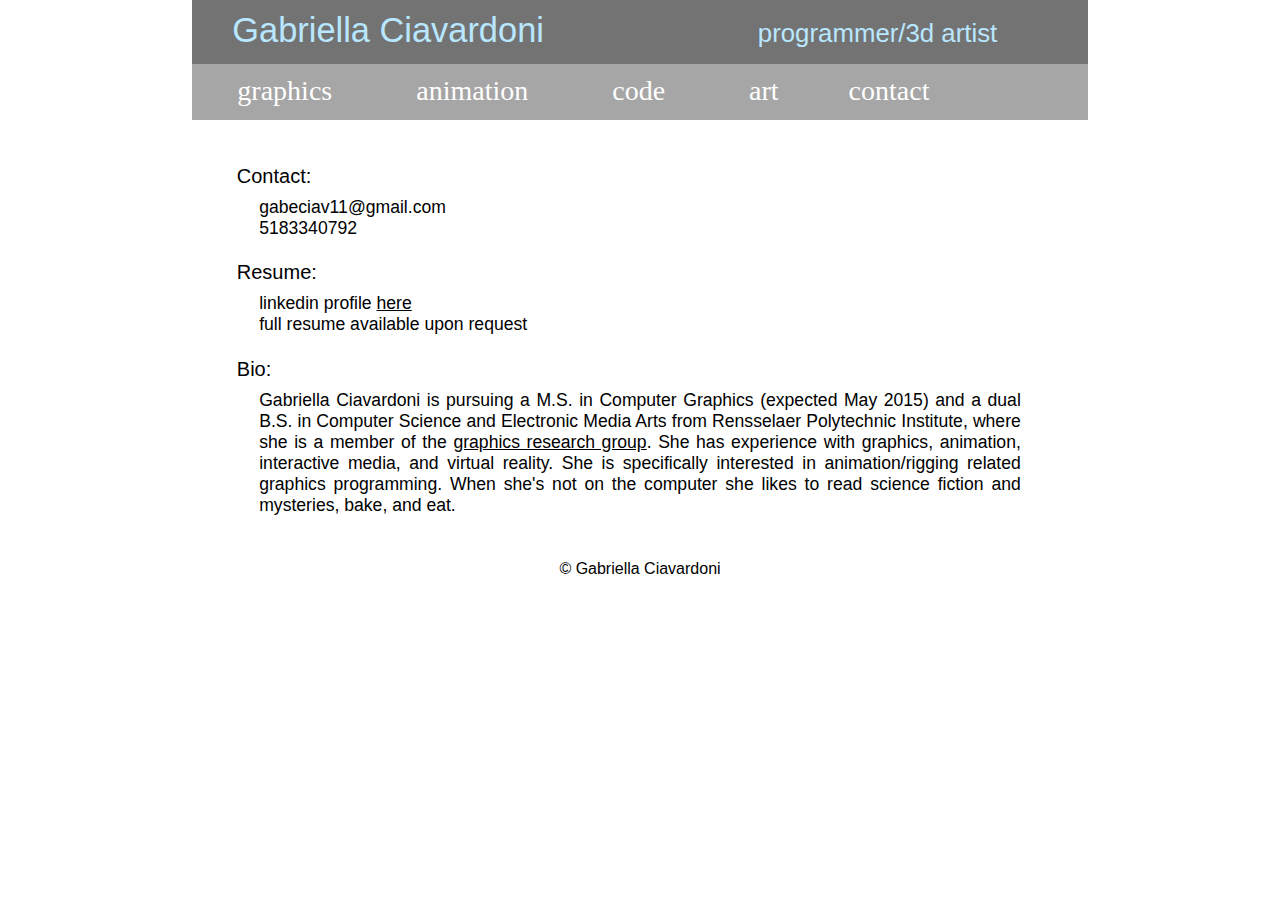
==== index.html @ e216ff77 "index commit" ====
﻿<!DOCTYPE HTML>
<html>
<head>
<meta http-equiv="Content-Type" content="text/html; charset=utf-8">
<title>gciavardoni.com</title>
<link href="stylesheet.css" rel="stylesheet" type="text/css">
</head>

<body>

<div id = "mainContainer">

	<div id = "header">Gabriella Ciavardoni<div style="font-size: 0.75em; display: inline-block; padding-left: 25%; text-align: right;">programmer/3d artist</div></div>

    <div id = "nav">
            <a href="graphics.html"><div id = "pageLink", style = "display: inline-block;">graphics</div></a>
            <a href="animation.html"><div id = "pageLink" style = "display: inline-block;">animation</div></a>
            <a href="code.html"><div id = "pageLink", style = "display: inline-block;">code</div></a>
            <a href="art.html"><div id = "pageLink" style = "display: inline-block;">art</div></a>
            <a href="index.html"><div id = "lastLink" style = "display: inline-block;">contact</div></a>
    </div>

	<div id = "pageContent">Contact:</div>			
    <div id = "general">gabeciav11@gmail.com<br>5183340792</div>
    <div id = "pageContent" style="padding-top: 2.5%;">Resume:</div>
	<div id = "general">linkedin profile <a href="http://www.linkedin.com/profile/view?id=151424226&trk=nav_responsive_tab_profile" target="_blank" style = "color: #000; text-decoration:underline;">here</a><br>full resume available upon request</div>
    <div id = "pageContent" style="padding-top: 2.5%;">Bio:</div>
	<div id = "general">Gabriella Ciavardoni is pursuing a M.S. in Computer Graphics (expected May 2015) and a dual B.S. in Computer Science and Electronic Media Arts from Rensselaer Polytechnic Institute, where she is a member of the <a href="http://www.cs.rpi.edu/graphics/" target='_blank' style='color: #000; text-decoration:underline'>graphics research group</a>. She has experience with graphics, animation, interactive media, and virtual reality. She is specifically interested in animation/rigging related graphics programming. When she's not on the computer she likes to read science fiction and mysteries, bake, and eat.</div>

    <div id = "footer">© Gabriella Ciavardoni</div>

</div>

</body>

</html>
---- stylesheet.css ----
@charset "utf-8";
/* CSS Document */

/* Setup */
body {
	background-image: url(images/background.png);
	background-size: 30%;
	
	font-size: 100%;
	margin: 0 auto;
	position: relative;
}

/* Main Bin */
#mainContainer {
	height: auto;
	/* width: 70%; */
	margin-left: 15%;
	margin-right: 15%;
		
	background-color: rgba(255, 255, 255, 0.85);
	font-size: 1.0em;
	/*font-size: 2.5em;*/
	font-family:Arial, Helvetica, sans-serif;
	font-weight:lighter;
}

#header {	
	/* starting at top, clockwise */
	/*padding: 25px 75px 50px 75px;	*/
	padding: 1.25% 0% 1.5% 4.5%;
	
	background-color: rgba(0, 0, 0, 0.55);
	
	font-size: 2.15em;
	font-family: Helvetica;
	color: #b8e7ff;
}

/* Navigation Bar */
#nav {
	padding: 1.25% 3.5% 1.5% 3.5%;
	background-color: rgba(0, 0, 0, 0.35);
	
	font-size: 1.75em;
	font-family: Raleway;
	color: #FFF;
}

#pageLink {
	padding-right: 2.25em;
	padding-left: 0.5em;
	text-align: center;
}

#lastLink {
	text-align: center;
}
/* End Navigation Bar */


/* General Content */
#pageContent {
 /*	padding: 50px 75px 0px 75px; */
	padding: 5% 5% 0% 5%;
	font-size: 1.25em;
	text-align: justify;
}

#general {
	padding: 1% 7.5% 0% 7.5%;
	font-size: 1.10em;
	text-align: justify;
	font-family:Arial, Helvetica, sans-serif;
	font-weight: 50%;
}

/* Video Content */
#videoBin {
	width: 50%;
	padding-bottom: 35%;
	margin-left: 5%;
	box-sizing: border-box;
	position: relative;
	display: inline-block;
	margin-bottom: 5%;
}

#descr {
	vertical-align: top;
	width: 35%;
	padding-left: 5%;
/*	padding: 25px 0px 25px 200px;*/
	display: inline-block;
	text-align: center:
}
/* End Video Content */

/* Image Content */
#gallery {
	padding: 5% 5% 5% 5%;
	width: 112.5%;
}
/* End Image Content */

#footer {
	height: auto;
/*	padding: 100px 75px 30px 75px; */
	padding: 5% 7.5% 3% 7.5%;
	text-align: center;
}


/* Link Settings */
a:link {color: #FFF; text-decoration:none;} /* unvisited link */
a:visited {color: #FFF;} /* visited link */
a:hover {color:#b8e7ff;} /* mouse over link */


/* Font Settings */
@font-face {
    font-family:'Raleway Thin';
	src: url('raleway_thin-webfont.eot');
	src: url('raleway_thin-webfont.eot?#iefix') format('embedded-opentype'), url('raleway_thin-webfont.woff') format('woff'), url('raleway_thin-webfont.ttf') format('truetype'), url('raleway_thin-webfont.svg#raleway_thin') format('svg');
	font-weight: normal;
	font-style: normal;
}
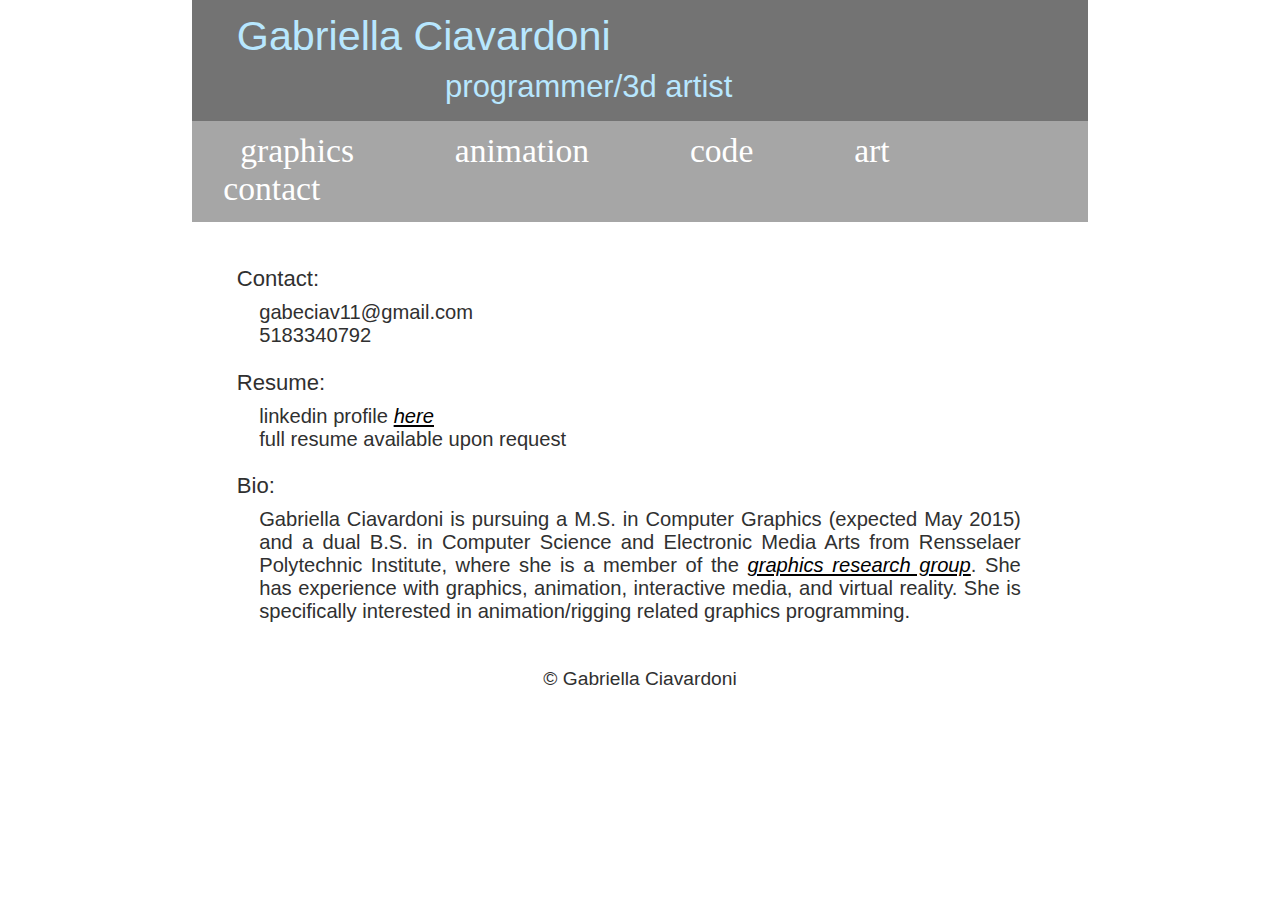
==== commit 4af699b8: "updates" ====
--- a/index.html
+++ b/index.html
@@ -2,7 +2,7 @@
 <html>
 <head>
 <meta http-equiv="Content-Type" content="text/html; charset=utf-8">
-<title>gciavardoni.com</title>
+<title>Gabriella Ciavardoni</title>
 <link href="stylesheet.css" rel="stylesheet" type="text/css">
 </head>
 
@@ -13,21 +13,23 @@
 	<div id = "header">Gabriella Ciavardoni<div style="font-size: 0.75em; display: inline-block; padding-left: 25%; text-align: right;">programmer/3d artist</div></div>
 
     <div id = "nav">
-            <a href="graphics.html"><div id = "pageLink", style = "display: inline-block;">graphics</div></a>
-            <a href="animation.html"><div id = "pageLink" style = "display: inline-block;">animation</div></a>
-            <a href="code.html"><div id = "pageLink", style = "display: inline-block;">code</div></a>
-            <a href="art.html"><div id = "pageLink" style = "display: inline-block;">art</div></a>
-            <a href="index.html"><div id = "lastLink" style = "display: inline-block;">contact</div></a>
+            <a class="nav" href="graphics.html"><div id = "pageLink", style = "display: inline-block;">graphics</div></a>
+            <a class="nav" href="animation.html"><div id = "pageLink" style = "display: inline-block;">animation</div></a>
+            <a class="nav" href="code.html"><div id = "pageLink", style = "display: inline-block;">code</div></a>
+            <a class="nav" href="art.html"><div id = "pageLink" style = "display: inline-block;">art</div></a>
+            <a class="nav" href="index.html"><div id = "lastLink" style = "display: inline-block;">contact</div></a>
     </div>
 
-	<div id = "pageContent">Contact:</div>			
-    <div id = "general">gabeciav11@gmail.com<br>5183340792</div>
-    <div id = "pageContent" style="padding-top: 2.5%;">Resume:</div>
-	<div id = "general">linkedin profile <a href="http://www.linkedin.com/profile/view?id=151424226&trk=nav_responsive_tab_profile" target="_blank" style = "color: #000; text-decoration:underline;">here</a><br>full resume available upon request</div>
-    <div id = "pageContent" style="padding-top: 2.5%;">Bio:</div>
-	<div id = "general">Gabriella Ciavardoni is pursuing a M.S. in Computer Graphics (expected May 2015) and a dual B.S. in Computer Science and Electronic Media Arts from Rensselaer Polytechnic Institute, where she is a member of the <a href="http://www.cs.rpi.edu/graphics/" target='_blank' style='color: #000; text-decoration:underline'>graphics research group</a>. She has experience with graphics, animation, interactive media, and virtual reality. She is specifically interested in animation/rigging related graphics programming. When she's not on the computer she likes to read science fiction and mysteries, bake, and eat.</div>
+    <div id = "content">
+    	<div id = "pageContent">Contact:</div>			
+        <div id = "general">gabeciav11@gmail.com<br>5183340792</div>
+        <div id = "pageContent" style="padding-top: 2.5%;">Resume:</div>
+    	<div id = "general">linkedin profile <a class="gen" href="http://www.linkedin.com/profile/view?id=151424226&trk=nav_responsive_tab_profile" target="_blank">here</a><br>full resume available upon request</div>
+        <div id = "pageContent" style="padding-top: 2.5%;">Bio:</div>
+    	<div id = "general">Gabriella Ciavardoni is pursuing a M.S. in Computer Graphics (expected May 2015) and a dual B.S. in Computer Science and Electronic Media Arts from Rensselaer Polytechnic Institute, where she is a member of the <a class="gen" href="http://www.cs.rpi.edu/graphics/" target='_blank'>graphics research group</a>. She has experience with graphics, animation, interactive media, and virtual reality. She is specifically interested in animation/rigging related graphics programming.</div>
 
-    <div id = "footer">© Gabriella Ciavardoni</div>
+        <div id = "footer">© Gabriella Ciavardoni</div>
+    </div>
 
 </div>
 
--- a/stylesheet.css
+++ b/stylesheet.css
@@ -19,21 +19,26 @@
 	margin-right: 15%;
 		
 	background-color: rgba(255, 255, 255, 0.85);
-	font-size: 1.0em;
+	font-size: 1.2em;
 	/*font-size: 2.5em;*/
 	font-family:Arial, Helvetica, sans-serif;
 	font-weight:lighter;
+	color: #303030;
+}
+
+#content {
+	background-color: rgba(255, 255, 255, 0.20);
 }
 
 #header {	
 	/* starting at top, clockwise */
 	/*padding: 25px 75px 50px 75px;	*/
-	padding: 1.25% 0% 1.5% 4.5%;
+	padding: 1.5% 2.0% 1.5% 5.0%;
 	
 	background-color: rgba(0, 0, 0, 0.55);
 	
 	font-size: 2.15em;
-	font-family: Helvetica;
+	font-family: Arial, Helvetica, sans-serif;;
 	color: #b8e7ff;
 }
 
@@ -63,13 +68,13 @@
 #pageContent {
  /*	padding: 50px 75px 0px 75px; */
 	padding: 5% 5% 0% 5%;
-	font-size: 1.25em;
+	font-size: 1.15em;
 	text-align: justify;
 }
 
 #general {
 	padding: 1% 7.5% 0% 7.5%;
-	font-size: 1.10em;
+	font-size: 1.05em;
 	text-align: justify;
 	font-family:Arial, Helvetica, sans-serif;
 	font-weight: 50%;
@@ -87,12 +92,13 @@
 }
 
 #descr {
+	/*font-size: 1.0em;*/
 	vertical-align: top;
 	width: 35%;
 	padding-left: 5%;
 /*	padding: 25px 0px 25px 200px;*/
 	display: inline-block;
-	text-align: center:
+	font-size: 1.05em;
 }
 /* End Video Content */
 
@@ -112,10 +118,16 @@
 
 
 /* Link Settings */
-a:link {color: #FFF; text-decoration:none;} /* unvisited link */
-a:visited {color: #FFF;} /* visited link */
-a:hover {color:#b8e7ff;} /* mouse over link */
 
+/* navigation links */
+a.nav:link {color: #FFF; text-decoration: none;} /* unvisited link */
+a.nav:visited {color: #FFF;} /* visited link */
+a.nav:hover {color: #b8e7ff;} /* mouse over link */
+
+/* text contents links */
+a.gen:link {color: #000; text-decoration: underline; font-style: oblique;}
+a.gen:visited {color: #000; text-decoration: underline; font-style: oblique;}
+a.gen:hover {color: #1f5c99;}
 
 /* Font Settings */
 @font-face {
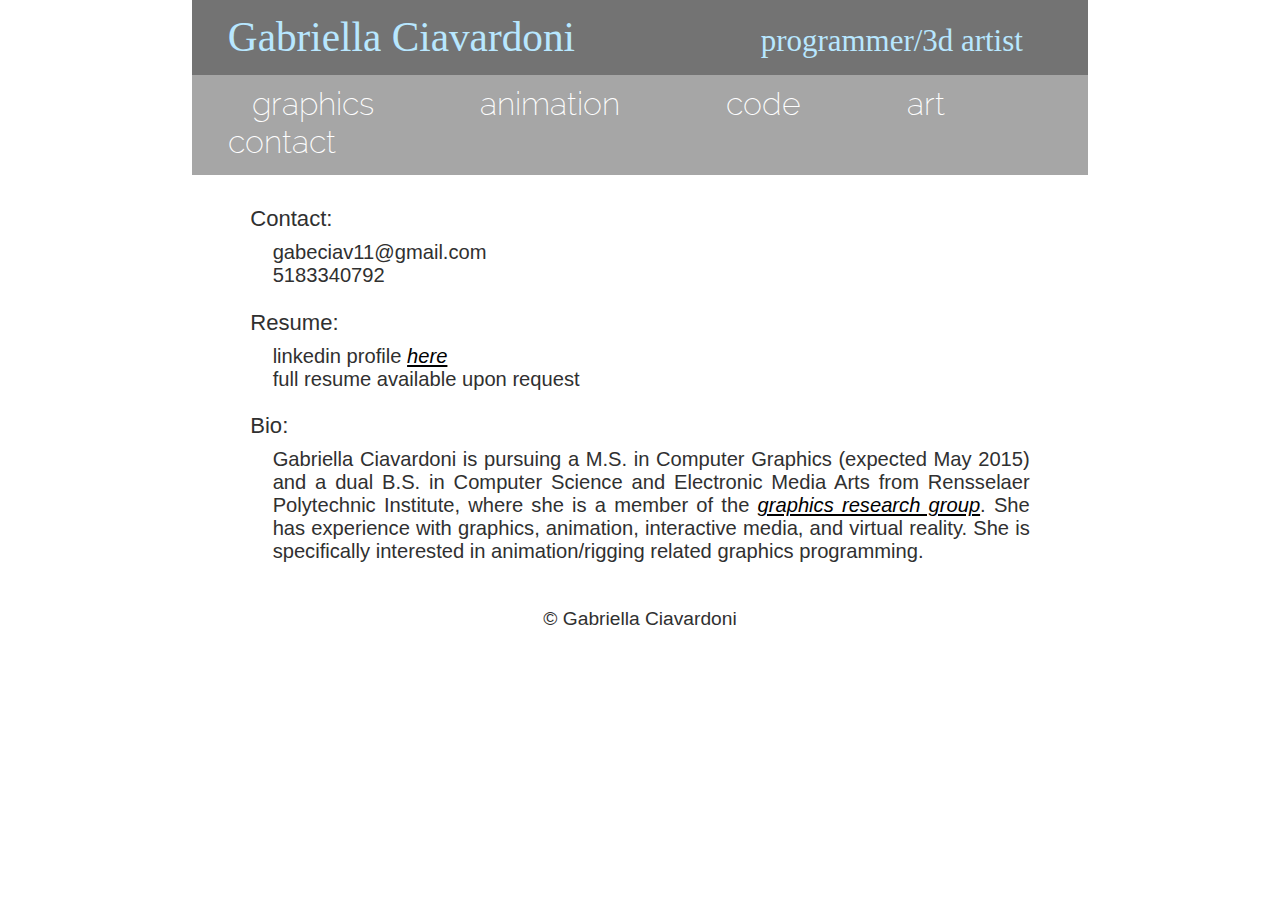
==== commit b5e8cf69: "self-hosted fonts" ====
--- a/index.html
+++ b/index.html
@@ -10,7 +10,7 @@
 
 <div id = "mainContainer">
 
-	<div id = "header">Gabriella Ciavardoni<div style="font-size: 0.75em; display: inline-block; padding-left: 25%; text-align: right;">programmer/3d artist</div></div>
+	<div id = "header">Gabriella Ciavardoni<div style="font-size: 0.75em; display: inline-block; padding-left: 22.5%; text-align: right;">programmer/3d artist</div></div>
 
     <div id = "nav">
             <a class="nav" href="graphics.html"><div id = "pageLink", style = "display: inline-block;">graphics</div></a>
--- a/stylesheet.css
+++ b/stylesheet.css
@@ -21,8 +21,7 @@
 	background-color: rgba(255, 255, 255, 0.85);
 	font-size: 1.2em;
 	/*font-size: 2.5em;*/
-	font-family:Arial, Helvetica, sans-serif;
-	font-weight:lighter;
+	font-family: 'ralewayregular', sans-serif;
 	color: #303030;
 }
 
@@ -32,29 +31,28 @@
 
 #header {	
 	/* starting at top, clockwise */
-	/*padding: 25px 75px 50px 75px;	*/
-	padding: 1.5% 2.0% 1.5% 5.0%;
+	padding: 1.5% 3.9% 1.5% 4%;
 	
 	background-color: rgba(0, 0, 0, 0.55);
-	
+	font-family: "Muli";
 	font-size: 2.15em;
-	font-family: Arial, Helvetica, sans-serif;;
 	color: #b8e7ff;
 }
 
 /* Navigation Bar */
 #nav {
-	padding: 1.25% 3.5% 1.5% 3.5%;
+	padding: 1.10% 4.0% 1.6% 4.0%;
 	background-color: rgba(0, 0, 0, 0.35);
 	
-	font-size: 1.75em;
-	font-family: Raleway;
+	font-family: 'ralewayextralight';	
+	font-size: 1.65em;
+	/*font-weight: 200;*/
 	color: #FFF;
 }
 
 #pageLink {
-	padding-right: 2.25em;
-	padding-left: 0.5em;
+	padding-right: 2.35em;
+	padding-left: 0.75em;
 	text-align: center;
 }
 
@@ -66,18 +64,17 @@
 
 /* General Content */
 #pageContent {
- /*	padding: 50px 75px 0px 75px; */
-	padding: 5% 5% 0% 5%;
+	padding: 3.5% 6.5% 0% 6.5%;
 	font-size: 1.15em;
+	/*font-weight:400;*/
 	text-align: justify;
 }
 
 #general {
-	padding: 1% 7.5% 0% 7.5%;
+	padding: 1% 6.5% 0% 9%;
 	font-size: 1.05em;
 	text-align: justify;
-	font-family:Arial, Helvetica, sans-serif;
-	font-weight: 50%;
+	/*font-weight: 50%*/
 }
 
 /* Video Content */
@@ -129,11 +126,36 @@
 a.gen:visited {color: #000; text-decoration: underline; font-style: oblique;}
 a.gen:hover {color: #1f5c99;}
 
+
 /* Font Settings */
+
+/* Generated by Font Squirrel (http://www.fontsquirrel.com) */
 @font-face {
-    font-family:'Raleway Thin';
-	src: url('raleway_thin-webfont.eot');
-	src: url('raleway_thin-webfont.eot?#iefix') format('embedded-opentype'), url('raleway_thin-webfont.woff') format('woff'), url('raleway_thin-webfont.ttf') format('truetype'), url('raleway_thin-webfont.svg#raleway_thin') format('svg');
-	font-weight: normal;
-	font-style: normal;
+    font-family: 'ralewayregular';
+    src: url('raleway-regular-webfont.eot');
+    src: url('raleway-regular-webfont.eot?#iefix') format('embedded-opentype'),
+         url('raleway-regular-webfont.woff') format('woff'),
+         url('raleway-regular-webfont.ttf') format('truetype'),
+         url('raleway-regular-webfont.svg#ralewayregular') format('svg');
 }
+
+@font-face{
+    font-family: 'ralewayextralight';
+    src: url('raleway-extralight-webfont.eot');
+    src: url('raleway-extralight-webfont.svg#ralewayextralight') format('svg'),
+    	 url('raleway-extralight-webfont.eot?#iefix') format('embedded-opentype'),
+         url('raleway-extralight-webfont.woff') format('woff'),
+         url('raleway-extralight-webfont.ttf') format('truetype');
+}
+
+@font-face {
+    font-family: 'ralewaylight';
+    src: url('raleway-light-webfont.eot');
+    src: url('raleway-light-webfont.svg#ralewaylight') format('svg'),
+    	 url('raleway-light-webfont.eot?#iefix') format('embedded-opentype'),
+         url('raleway-light-webfont.woff') format('woff'),
+         url('raleway-light-webfont.ttf') format('truetype');
+}
+
+
+
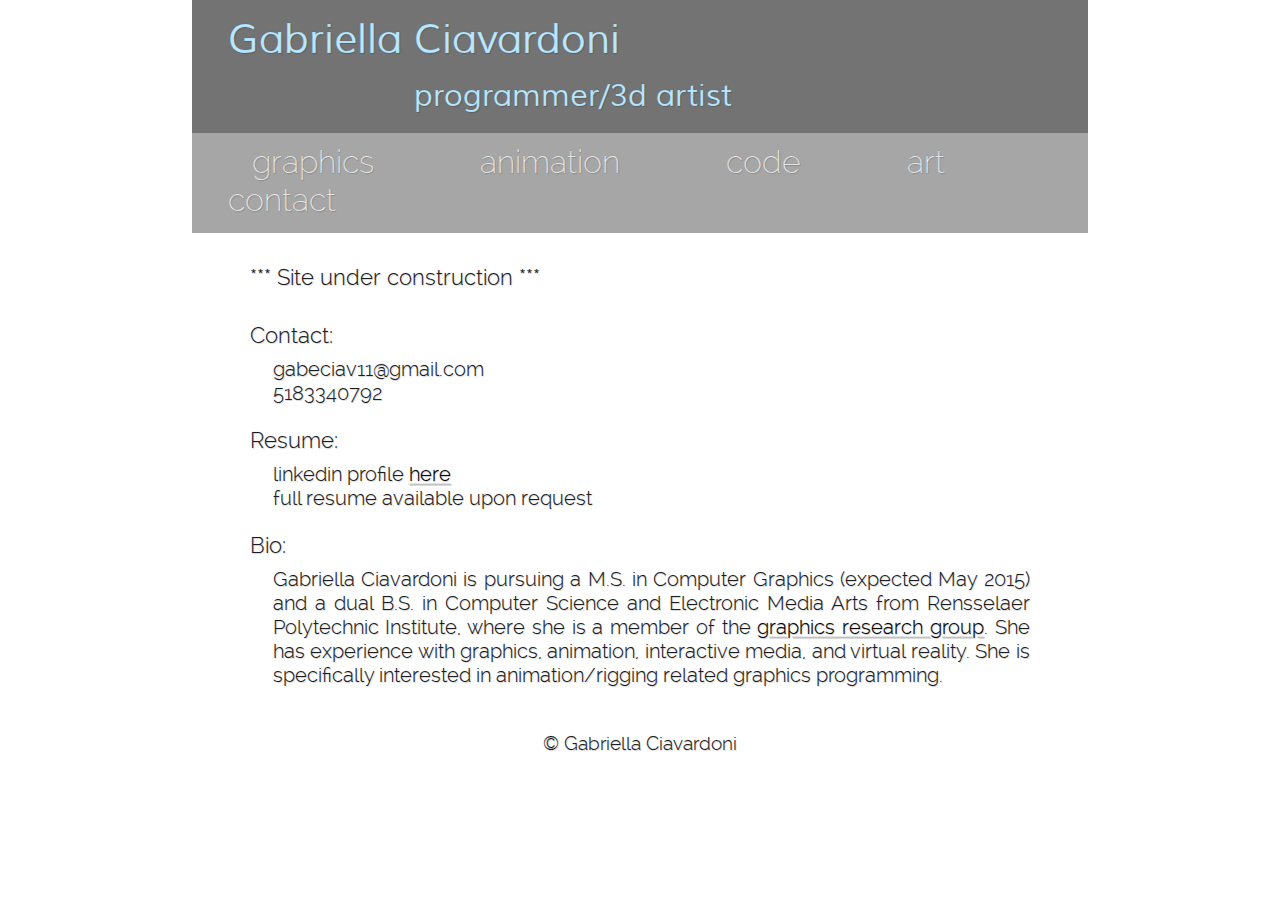
==== commit 1fe9cd6d: "art page added" ====
--- a/index.html
+++ b/index.html
@@ -21,6 +21,7 @@
     </div>
 
     <div id = "content">
+        <div id = "pageContent">*** Site under construction ***</div>
     	<div id = "pageContent">Contact:</div>			
         <div id = "general">gabeciav11@gmail.com<br>5183340792</div>
         <div id = "pageContent" style="padding-top: 2.5%;">Resume:</div>
--- a/stylesheet.css
+++ b/stylesheet.css
@@ -21,8 +21,9 @@
 	background-color: rgba(255, 255, 255, 0.85);
 	font-size: 1.2em;
 	/*font-size: 2.5em;*/
-	font-family: 'ralewayregular', sans-serif;
-	color: #303030;
+	font-family: "ralewaylight", sans-serif;
+	/*color: #303030;*/
+	color: #202020;
 }
 
 #content {
@@ -34,7 +35,7 @@
 	padding: 1.5% 3.9% 1.5% 4%;
 	
 	background-color: rgba(0, 0, 0, 0.55);
-	font-family: "Muli";
+	font-family: "muliregular", sans-serif;
 	font-size: 2.15em;
 	color: #b8e7ff;
 }
@@ -44,7 +45,7 @@
 	padding: 1.10% 4.0% 1.6% 4.0%;
 	background-color: rgba(0, 0, 0, 0.35);
 	
-	font-family: 'ralewayextralight';	
+	font-family: 'ralewayextralight', sans-serif;
 	font-size: 1.65em;
 	/*font-weight: 200;*/
 	color: #FFF;
@@ -66,7 +67,7 @@
 #pageContent {
 	padding: 3.5% 6.5% 0% 6.5%;
 	font-size: 1.15em;
-	/*font-weight:400;*/
+/*	font-weight:400;*/
 	text-align: justify;
 }
 
@@ -122,22 +123,27 @@
 a.nav:hover {color: #b8e7ff;} /* mouse over link */
 
 /* text contents links */
-a.gen:link {color: #000; text-decoration: underline; font-style: oblique;}
-a.gen:visited {color: #000; text-decoration: underline; font-style: oblique;}
+a.gen:link {color: #000; text-decoration: underline;}
+a.gen:visited {color: #000; text-decoration: underline;}
 a.gen:hover {color: #1f5c99;}
 
 
 /* Font Settings */
 
+html, html a {
+    -webkit-text-stroke: 1px rgba(0,0,0,0.1);
+    text-shadow: 1px 1px 1px rgba(0,0,0,0.15);
+}
+
 /* Generated by Font Squirrel (http://www.fontsquirrel.com) */
-@font-face {
+/*@font-face {
     font-family: 'ralewayregular';
     src: url('raleway-regular-webfont.eot');
-    src: url('raleway-regular-webfont.eot?#iefix') format('embedded-opentype'),
+    src: url('raleway-regular-webfont.svg#ralewayregular') format('svg'),
+    	 url('raleway-regular-webfont.eot?#iefix') format('embedded-opentype'),
          url('raleway-regular-webfont.woff') format('woff'),
-         url('raleway-regular-webfont.ttf') format('truetype'),
-         url('raleway-regular-webfont.svg#ralewayregular') format('svg');
-}
+         url('raleway-regular-webfont.ttf') format('truetype');
+}*/
 
 @font-face{
     font-family: 'ralewayextralight';
@@ -157,5 +163,13 @@
          url('raleway-light-webfont.ttf') format('truetype');
 }
 
+@font-face {
+    font-family: 'muliregular';
+    src: url('muli-regular-webfont.eot');
+    src: url('muli-regular-webfont.eot?#iefix') format('embedded-opentype'),
+         url('muli-regular-webfont.woff') format('woff'),
+         url('muli-regular-webfont.ttf') format('truetype'),
+         url('muli-regular-webfont.svg#muliregular') format('svg');
+}
 
 
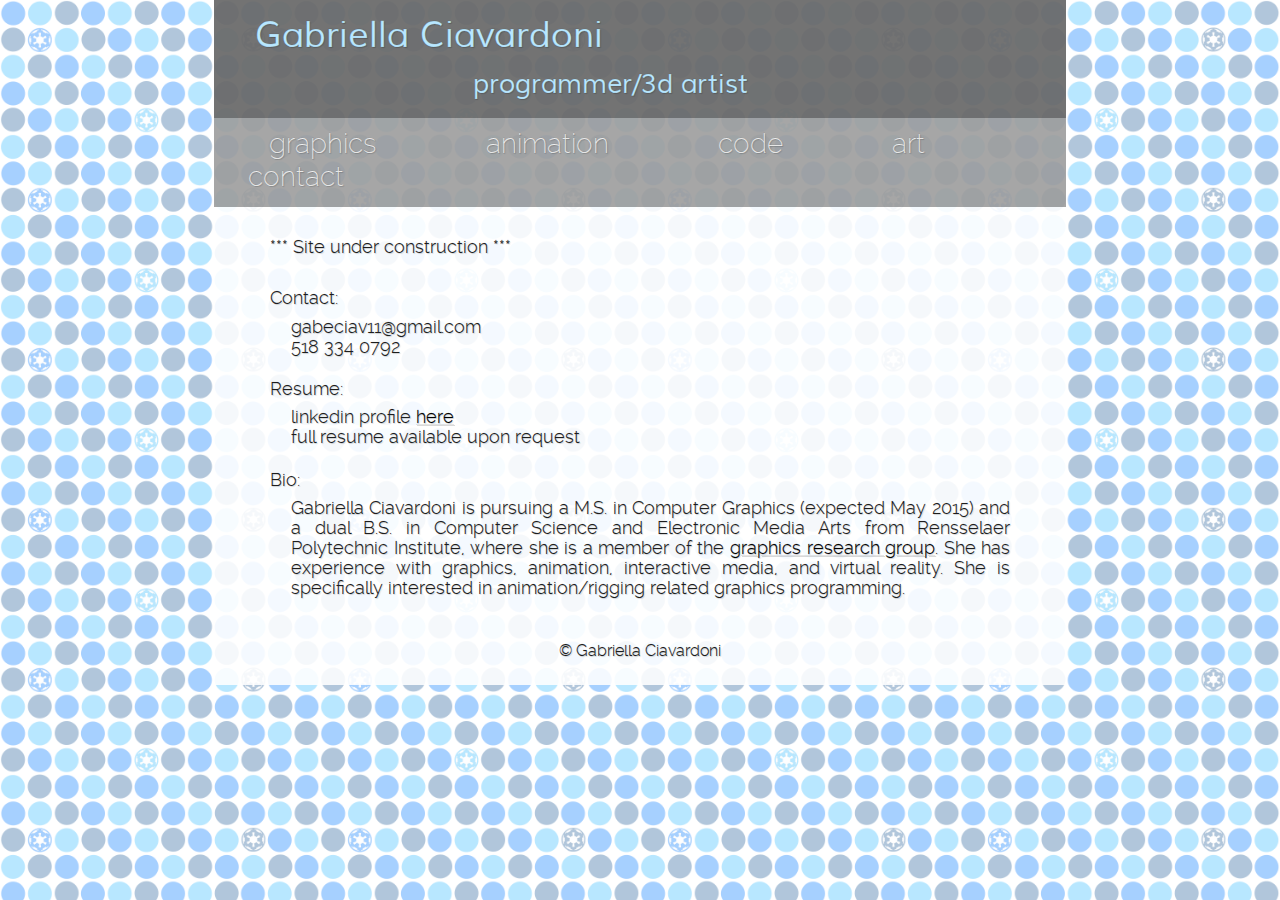
==== commit 5be52822: "size alterations" ====
--- a/index.html
+++ b/index.html
@@ -3,6 +3,7 @@
 <head>
 <meta http-equiv="Content-Type" content="text/html; charset=utf-8">
 <title>Gabriella Ciavardoni</title>
+<link rel="shortcut icon" href="images/icon.png" />
 <link href="stylesheet.css" rel="stylesheet" type="text/css">
 </head>
 
@@ -10,7 +11,7 @@
 
 <div id = "mainContainer">
 
-	<div id = "header">Gabriella Ciavardoni<div style="font-size: 0.75em; display: inline-block; padding-left: 22.5%; text-align: right;">programmer/3d artist</div></div>
+	<div id = "header"><a class="head" href = "index.html">Gabriella Ciavardoni<div style="font-size: 0.75em; display: inline-block; padding-left: 28%; text-align: right;">programmer/3d artist</div></a></div>
 
     <div id = "nav">
             <a class="nav" href="graphics.html"><div id = "pageLink", style = "display: inline-block;">graphics</div></a>
@@ -23,7 +24,7 @@
     <div id = "content">
         <div id = "pageContent">*** Site under construction ***</div>
     	<div id = "pageContent">Contact:</div>			
-        <div id = "general">gabeciav11@gmail.com<br>5183340792</div>
+        <div id = "general">gabeciav11@gmail.com<br>518 334 0792</div>
         <div id = "pageContent" style="padding-top: 2.5%;">Resume:</div>
     	<div id = "general">linkedin profile <a class="gen" href="http://www.linkedin.com/profile/view?id=151424226&trk=nav_responsive_tab_profile" target="_blank">here</a><br>full resume available upon request</div>
         <div id = "pageContent" style="padding-top: 2.5%;">Bio:</div>
--- a/stylesheet.css
+++ b/stylesheet.css
@@ -4,7 +4,7 @@
 /* Setup */
 body {
 	background-image: url(images/background.png);
-	background-size: 30%;
+	background-size: 25%;
 	
 	font-size: 100%;
 	margin: 0 auto;
@@ -15,11 +15,11 @@
 #mainContainer {
 	height: auto;
 	/* width: 70%; */
-	margin-left: 15%;
-	margin-right: 15%;
+	margin-left: 16.75%;
+	margin-right: 16.75%;
 		
 	background-color: rgba(255, 255, 255, 0.85);
-	font-size: 1.2em;
+	font-size: 1.0em;
 	/*font-size: 2.5em;*/
 	font-family: "ralewaylight", sans-serif;
 	/*color: #303030;*/
@@ -32,33 +32,33 @@
 
 #header {	
 	/* starting at top, clockwise */
-	padding: 1.5% 3.9% 1.5% 4%;
+	padding: 1.5% 3.9% 1.5% 4.75%;
 	
 	background-color: rgba(0, 0, 0, 0.55);
 	font-family: "muliregular", sans-serif;
-	font-size: 2.15em;
-	color: #b8e7ff;
+	font-size: 2.25em;
 }
 
 /* Navigation Bar */
 #nav {
-	padding: 1.10% 4.0% 1.6% 4.0%;
+	padding: 1.10% 3.9% 1.6% 4.0%;
 	background-color: rgba(0, 0, 0, 0.35);
 	
 	font-family: 'ralewayextralight', sans-serif;
-	font-size: 1.65em;
+	font-size: 1.75em;
 	/*font-weight: 200;*/
 	color: #FFF;
 }
 
 #pageLink {
-	padding-right: 2.35em;
+	padding-right: 2.9em;
 	padding-left: 0.75em;
 	text-align: center;
 }
 
 #lastLink {
 	text-align: center;
+	padding-right:0;
 }
 /* End Navigation Bar */
 
@@ -73,7 +73,7 @@
 
 #general {
 	padding: 1% 6.5% 0% 9%;
-	font-size: 1.05em;
+	font-size: 1.10em;
 	text-align: justify;
 	/*font-weight: 50%*/
 }
@@ -93,7 +93,7 @@
 	/*font-size: 1.0em;*/
 	vertical-align: top;
 	width: 35%;
-	padding-left: 5%;
+	padding-left: 7.5%;
 /*	padding: 25px 0px 25px 200px;*/
 	display: inline-block;
 	font-size: 1.05em;
@@ -116,6 +116,10 @@
 
 
 /* Link Settings */
+
+/* header link */
+a.head:link {color: #b8e7ff; text-decoration: none;}
+a.head:visited {color: #b8e7ff;}
 
 /* navigation links */
 a.nav:link {color: #FFF; text-decoration: none;} /* unvisited link */
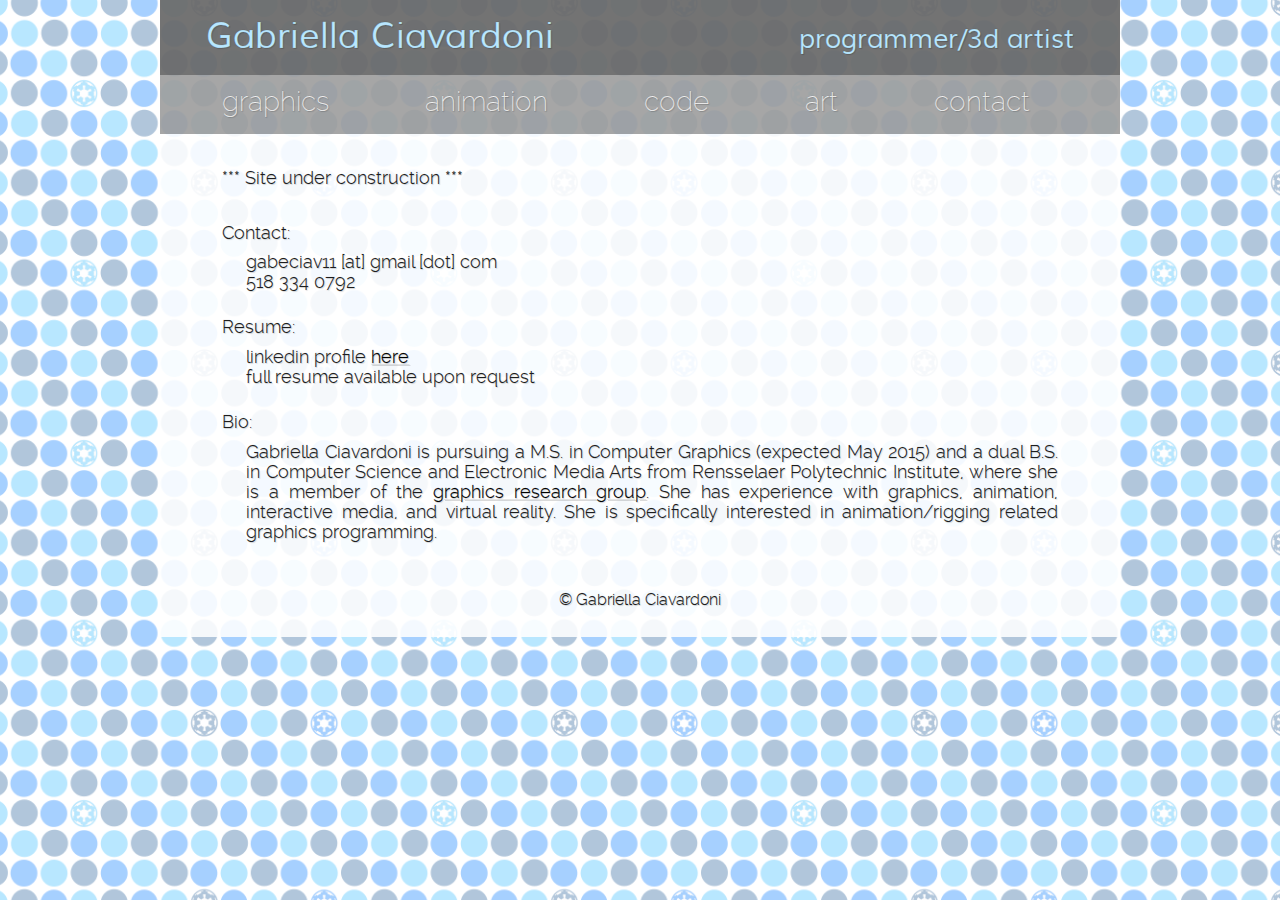
==== commit 282e83b1: "homepage" ====
--- a/index.html
+++ b/index.html
@@ -11,20 +11,20 @@
 
 <div id = "mainContainer">
 
-	<div id = "header"><a class="head" href = "index.html">Gabriella Ciavardoni<div style="font-size: 0.75em; display: inline-block; padding-left: 28%; text-align: right;">programmer/3d artist</div></a></div>
+	<div id = "header"><a class="head" href = "index.html">Gabriella Ciavardoni<div id="title">programmer/3d artist</div></a></div>
 
     <div id = "nav">
-            <a class="nav" href="graphics.html"><div id = "pageLink", style = "display: inline-block;">graphics</div></a>
-            <a class="nav" href="animation.html"><div id = "pageLink" style = "display: inline-block;">animation</div></a>
-            <a class="nav" href="code.html"><div id = "pageLink", style = "display: inline-block;">code</div></a>
-            <a class="nav" href="art.html"><div id = "pageLink" style = "display: inline-block;">art</div></a>
-            <a class="nav" href="index.html"><div id = "lastLink" style = "display: inline-block;">contact</div></a>
+            <a class="nav" href="graphics.html"><div id = "pageLink">graphics</div></a>
+            <a class="nav" href="animation.html"><div id = "pageLink">animation</div></a>
+            <a class="nav" href="code.html"><div id = "pageLink">code</div></a>
+            <a class="nav" href="art.html" style="width:4%;"><div id = "pageLink">art</div></a>
+            <a class="nav" href="index.html"><div id = "pageLink">contact</div></a>
     </div>
 
     <div id = "content">
         <div id = "pageContent">*** Site under construction ***</div>
     	<div id = "pageContent">Contact:</div>			
-        <div id = "general">gabeciav11@gmail.com<br>518 334 0792</div>
+        <div id = "general">gabeciav11 [at] gmail [dot] com<br>518 334 0792</div>
         <div id = "pageContent" style="padding-top: 2.5%;">Resume:</div>
     	<div id = "general">linkedin profile <a class="gen" href="http://www.linkedin.com/profile/view?id=151424226&trk=nav_responsive_tab_profile" target="_blank">here</a><br>full resume available upon request</div>
         <div id = "pageContent" style="padding-top: 2.5%;">Bio:</div>
--- a/stylesheet.css
+++ b/stylesheet.css
@@ -4,9 +4,8 @@
 /* Setup */
 body {
 	background-image: url(images/background.png);
-	background-size: 25%;
-	
-	font-size: 100%;
+	background-size: 360px;
+	background-position: center;
 	margin: 0 auto;
 	position: relative;
 }
@@ -14,15 +13,15 @@
 /* Main Bin */
 #mainContainer {
 	height: auto;
-	/* width: 70%; */
-	margin-left: 16.75%;
-	margin-right: 16.75%;
-		
+	width: 100%;
+	max-width: 960px;
+
+	margin-right: auto;
+	margin-left: auto;
+
 	background-color: rgba(255, 255, 255, 0.85);
 	font-size: 1.0em;
-	/*font-size: 2.5em;*/
 	font-family: "ralewaylight", sans-serif;
-	/*color: #303030;*/
 	color: #202020;
 }
 
@@ -30,52 +29,102 @@
 	background-color: rgba(255, 255, 255, 0.20);
 }
 
-#header {	
-	/* starting at top, clockwise */
-	padding: 1.5% 3.9% 1.5% 4.75%;
-	
-	background-color: rgba(0, 0, 0, 0.55);
-	font-family: "muliregular", sans-serif;
-	font-size: 2.25em;
-}
-
 /* Navigation Bar */
 #nav {
-	padding: 1.10% 3.9% 1.6% 4.0%;
+	display: table;
+	width: 100%;
+	
+	padding-top: 1.10%;
+	padding-bottom: 1.6%;
+	margin: auto;
+
 	background-color: rgba(0, 0, 0, 0.35);
-	
+	text-align: left;
 	font-family: 'ralewayextralight', sans-serif;
 	font-size: 1.75em;
-	/*font-weight: 200;*/
 	color: #FFF;
 }
 
-#pageLink {
-	padding-right: 2.9em;
-	padding-left: 0.75em;
-	text-align: center;
-}
-
-#lastLink {
-	text-align: center;
-	padding-right:0;
-}
-/* End Navigation Bar */
+/* Whole screen */
+@media screen and (min-width: 960px) {
+
+	#header {	
+		/* starting at top, clockwise */
+		padding: 1.5% 3.9% 1.5% 4.75%;
+		
+		background-color: rgba(0, 0, 0, 0.55);
+		font-family: "muliregular", sans-serif;
+		font-size: 2.25em;
+	}
+
+	#title {
+		font-size: 0.75em; 
+		display: inline-block; 
+		padding-left: 28%; 
+		text-align: right;
+	}
+
+	#pageLink {
+		float: none;
+		width: auto;
+		max-width: 17.5%;
+		padding-right: 3.5%;
+		padding-left: 6.5%;
+		margin-right: auto;
+		display: inline-block;
+		text-align: left;
+	}
+}
+
+/* Less than max contianer width screen */
+@media screen and (max-width: 960px){
+
+	#header {
+		padding: 1.5% 0% 1.5% 2.5%;
+		background-color: rgba(0, 0, 0, 0.55);
+		font-family: "muliregular", sans-serif;
+		font-size: 2.25em;
+	}
+
+	#title {
+		display: block;
+		width: auto;
+		font-size: 0.75em;
+		margin-top: 1.25%;
+		margin-left: 3.5%;
+		padding: 0% 3.5% 0% 0;
+		text-align: right;
+		float: right;
+	}
+
+	#pageLink {
+		display: table-cell;
+		width: 20%;
+
+		margin-left: auto;
+		margin-right: auto;
+		float: left;
+
+		white-space: nowrap;
+		text-align: center;		
+	}
+
+}
+/* End Navigation Bar 
 
 
 /* General Content */
 #pageContent {
 	padding: 3.5% 6.5% 0% 6.5%;
 	font-size: 1.15em;
-/*	font-weight:400;*/
-	text-align: justify;
+	font-weight:400;
+	text-align: left;
 }
 
 #general {
 	padding: 1% 6.5% 0% 9%;
 	font-size: 1.10em;
 	text-align: justify;
-	/*font-weight: 50%*/
 }
 
 /* Video Content */
@@ -90,11 +139,9 @@
 }
 
 #descr {
-	/*font-size: 1.0em;*/
 	vertical-align: top;
 	width: 35%;
 	padding-left: 7.5%;
-/*	padding: 25px 0px 25px 200px;*/
 	display: inline-block;
 	font-size: 1.05em;
 }
@@ -109,7 +156,6 @@
 
 #footer {
 	height: auto;
-/*	padding: 100px 75px 30px 75px; */
 	padding: 5% 7.5% 3% 7.5%;
 	text-align: center;
 }
@@ -119,7 +165,8 @@
 
 /* header link */
 a.head:link {color: #b8e7ff; text-decoration: none;}
-a.head:visited {color: #b8e7ff;}
+a.head:visited {color: #b8e7ff; text-decoration: none;}
+a.head:hover {color: #b8e7ff;}
 
 /* navigation links */
 a.nav:link {color: #FFF; text-decoration: none;} /* unvisited link */
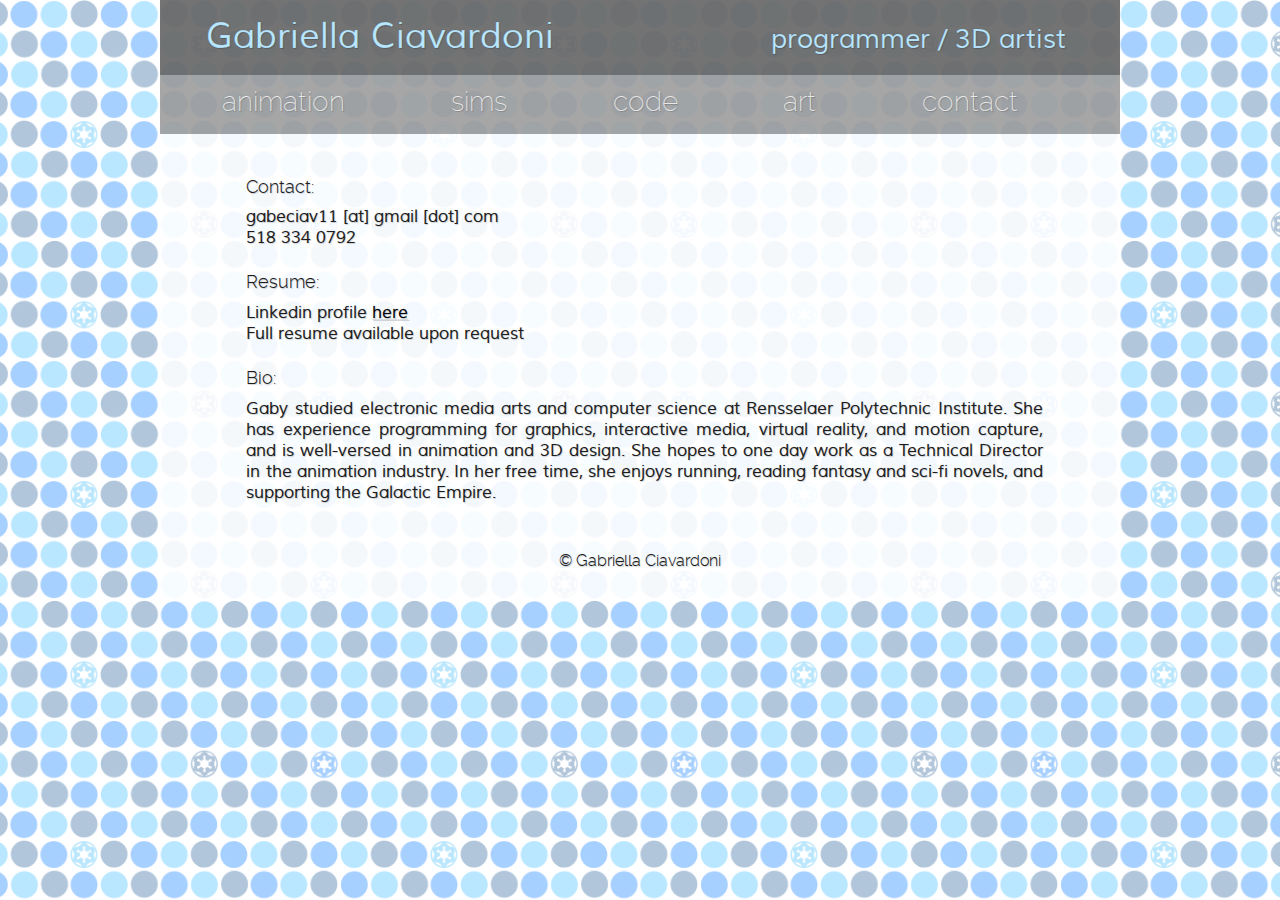
==== commit 25321da4: "Updates to content. Absorbed graphics page into code, new sims page. Font changes in progress." ====
--- a/index.html
+++ b/index.html
@@ -11,24 +11,24 @@
 
 <div id = "mainContainer">
 
-	<div id = "header"><a class="head" href = "index.html">Gabriella Ciavardoni<div id="title">programmer/3d artist</div></a></div>
+	<div id = "header"><a class="head" href = "index.html">Gabriella Ciavardoni<div id="title">programmer / 3D artist</div></a></div>
 
     <div id = "nav">
-            <a class="nav" href="graphics.html"><div id = "pageLink">graphics</div></a>
             <a class="nav" href="animation.html"><div id = "pageLink">animation</div></a>
+            <a class="nav" href="sims.html"><div id = "pageLink">sims</div></a>            
             <a class="nav" href="code.html"><div id = "pageLink">code</div></a>
             <a class="nav" href="art.html" style="width:4%;"><div id = "pageLink">art</div></a>
             <a class="nav" href="index.html"><div id = "pageLink">contact</div></a>
     </div>
 
     <div id = "content">
-        <div id = "pageContent">*** Site under construction ***</div>
-    	<div id = "pageContent">Contact:</div>			
-        <div id = "general">gabeciav11 [at] gmail [dot] com<br>518 334 0792</div>
-        <div id = "pageContent" style="padding-top: 2.5%;">Resume:</div>
-    	<div id = "general">linkedin profile <a class="gen" href="http://www.linkedin.com/profile/view?id=151424226&trk=nav_responsive_tab_profile" target="_blank">here</a><br>full resume available upon request</div>
-        <div id = "pageContent" style="padding-top: 2.5%;">Bio:</div>
-    	<div id = "general">Gabriella Ciavardoni is pursuing a M.S. in Computer Graphics (expected May 2015) and a dual B.S. in Computer Science and Electronic Media Arts from Rensselaer Polytechnic Institute, where she is a member of the <a class="gen" href="http://www.cs.rpi.edu/graphics/" target='_blank'>graphics research group</a>. She has experience with graphics, animation, interactive media, and virtual reality. She is specifically interested in animation/rigging related graphics programming.</div>
+        <div id = "pageContent"></div>
+    	<div id = "general">Contact:</div>			
+        <div id = "general2">gabeciav11 [at] gmail [dot] com<br>518 334 0792</div>
+        <div id = "general" style="padding-top: 2.5%;">Resume:</div>
+    	<div id = "general2">Linkedin profile <a class="gen" href="http://www.linkedin.com/profile/view?id=151424226&trk=nav_responsive_tab_profile" target="_blank">here</a><br>Full resume available upon request</div>
+        <div id = "general" style="padding-top: 2.5%;">Bio:</div>
+    	<div id = "general2">Gaby studied electronic media arts and computer science at Rensselaer Polytechnic Institute. She has experience programming for graphics, interactive media, virtual reality, and motion capture, and is well-versed in animation and 3D design. She hopes to one day work as a Technical Director in the animation industry. In her free time, she enjoys running, reading fantasy and sci-fi novels, and supporting the Galactic Empire.</div>
 
         <div id = "footer">© Gabriella Ciavardoni</div>
     </div>
--- a/stylesheet.css
+++ b/stylesheet.css
@@ -5,7 +5,7 @@
 body {
 	background-image: url(images/background.png);
 	background-size: 360px;
-	background-position: center;
+	background-position: top center;
 	margin: 0 auto;
 	position: relative;
 }
@@ -50,7 +50,7 @@
 
 	#header {	
 		/* starting at top, clockwise */
-		padding: 1.5% 3.9% 1.5% 4.75%;
+		padding: 1.5% 4.5% 1.5% 4.75%;
 		
 		background-color: rgba(0, 0, 0, 0.55);
 		font-family: "muliregular", sans-serif;
@@ -60,7 +60,7 @@
 	#title {
 		font-size: 0.75em; 
 		display: inline-block; 
-		padding-left: 28%; 
+		padding-left: 25%; 
 		text-align: right;
 	}
 
@@ -68,7 +68,7 @@
 		float: none;
 		width: auto;
 		max-width: 17.5%;
-		padding-right: 3.5%;
+		padding-right: 4.5%;
 		padding-left: 6.5%;
 		margin-right: auto;
 		display: inline-block;
@@ -115,16 +115,27 @@
 
 /* General Content */
 #pageContent {
-	padding: 3.5% 6.5% 0% 6.5%;
+	padding: 3.5% 6.7% 0% 6.7%;
 	font-size: 1.15em;
 	font-weight:400;
 	text-align: left;
+}
+
+#italics {
+	font-style: italic;
 }
 
 #general {
 	padding: 1% 6.5% 0% 9%;
 	font-size: 1.10em;
 	text-align: justify;
+}
+
+#general2 {
+	padding: 1% 8% 0% 9%;
+	font-size: 1.05em;
+	text-align: justify;
+	font-family: "muliregular", sans-serif;
 }
 
 /* Video Content */
